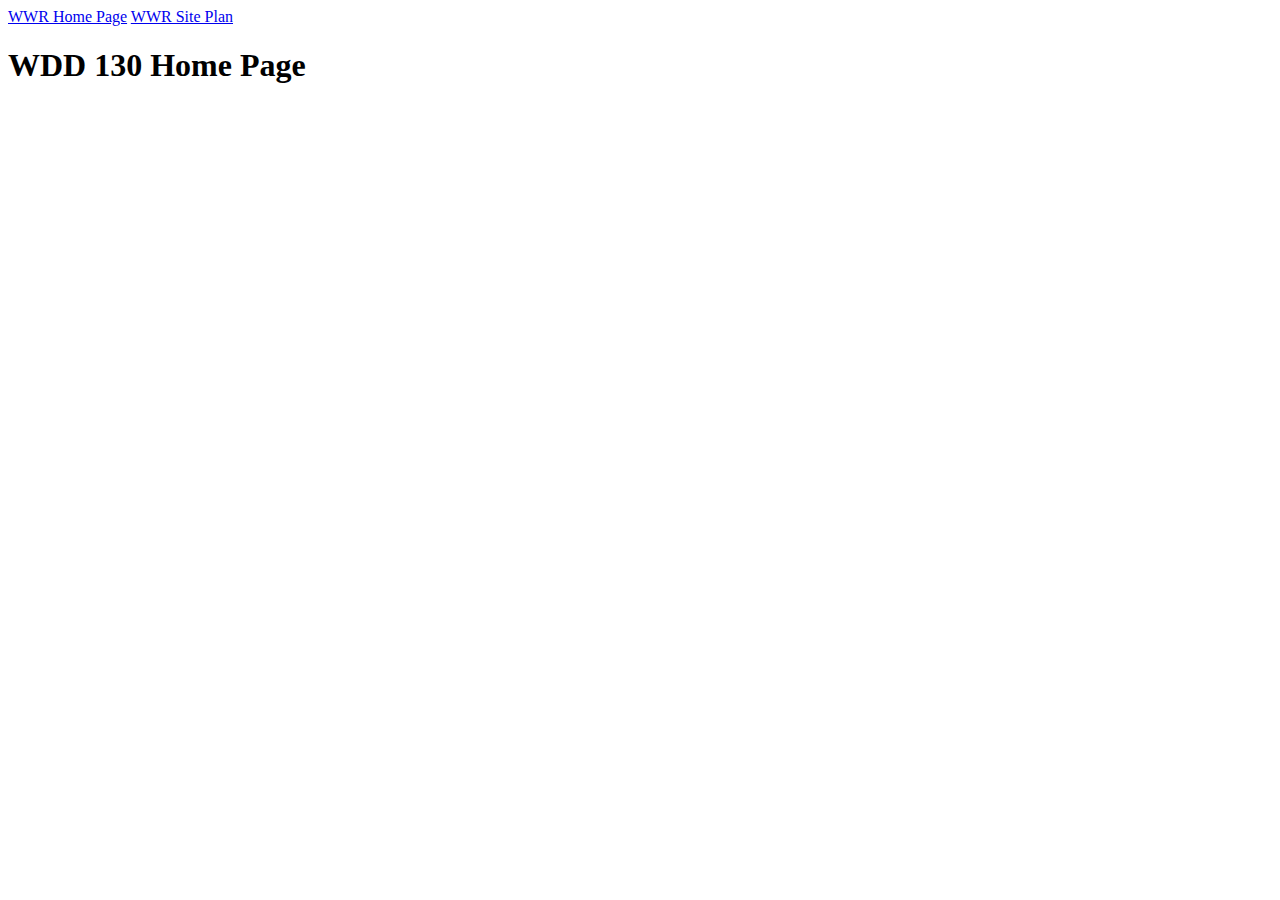
==== index.html @ 3168d8dd "added links to home page" ====
<!DOCTYPE html>
<html lang="en">
<head>
    <meta charset="UTF-8">
    <meta http-equiv="X-UA-Compatible" content="IE=edge">
    <meta name="viewport" content="width=device-width, initial-scale=1.0">
    <title>WDD 130 | Home</title>
</head>
<body>
    <nav>
        <a href="wwr/index.html">WWR Home Page</a>
        <a href="wwr/site-plan-rafting.html">WWR Site Plan</a>
    </nav>
    <h1>WDD 130 Home Page</h1>
</body>
</html>
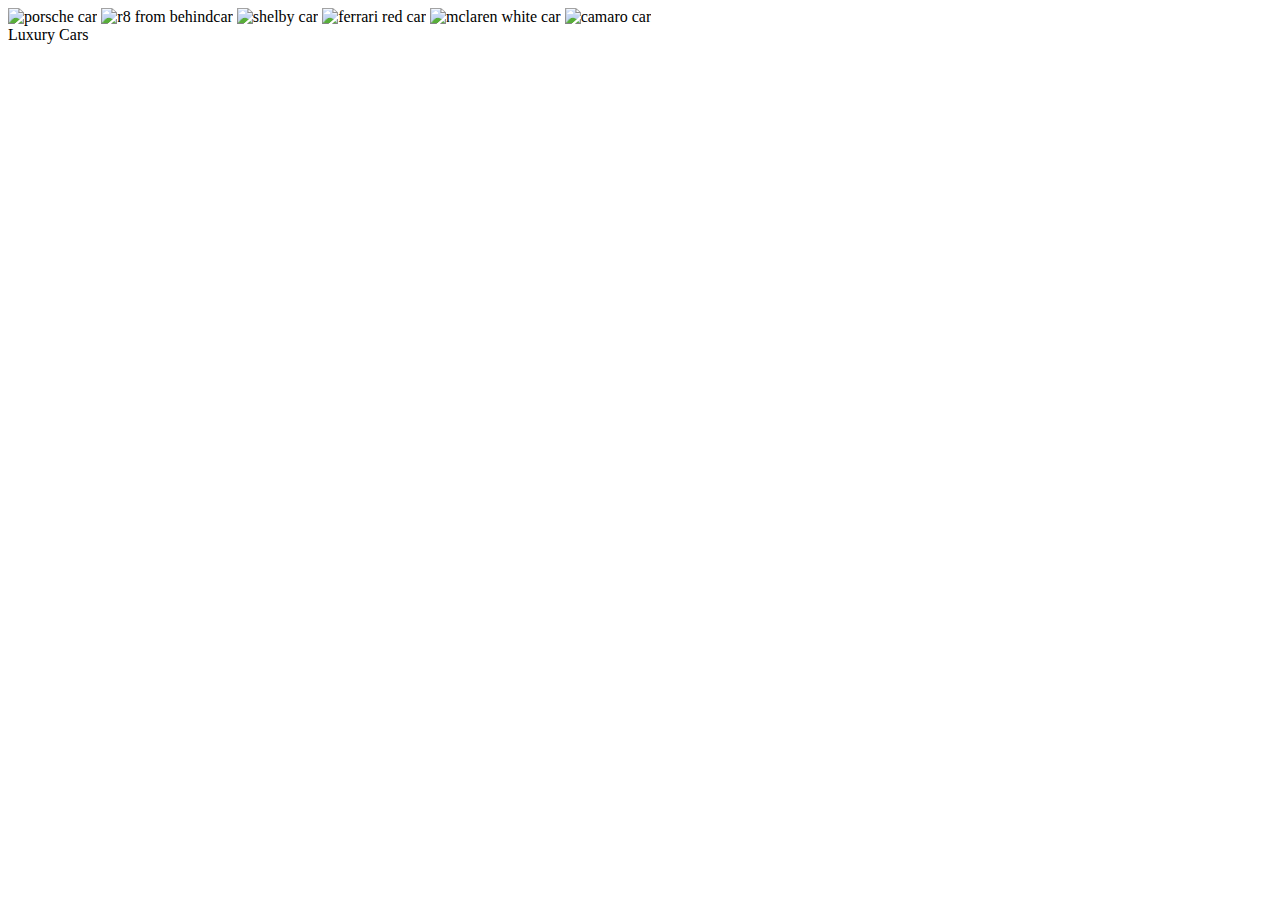
==== commit 1844032d: "Add files via upload" ====
--- a/index.html
+++ b/index.html
@@ -1,16 +1,21 @@
-<!DOCTYPE html>
-<html lang="en">
-<head>
-    <meta charset="UTF-8">
-    <meta http-equiv="X-UA-Compatible" content="IE=edge">
-    <meta name="viewport" content="width=device-width, initial-scale=1.0">
-    <title>WDD 130 | Home</title>
-</head>
-<body>
-    <nav>
-        <a href="wwr/index.html">WWR Home Page</a>
-        <a href="wwr/site-plan-rafting.html">WWR Site Plan</a>
-    </nav>
-    <h1>WDD 130 Home Page</h1>
-</body>
+<!DOCTYPE html>
+<html lang="en">
+<head>
+    <meta charset="UTF-8">
+    <meta name="viewport" content="width=device-width, initial-scale=1.0">
+    <link rel="stylesheet" href="styles/style.css">
+    <title>Building a Simple Web Component</title>
+</head>
+<body>
+    <div>
+        <div class="bg-image"></div>
+            <img src="images/back_img1.jpg" alt="porsche car">
+            <img src="images/back_img2.jpg" alt="r8 from behindcar">
+            <img src="images/back_img3.jpg" alt="shelby car"> 
+            <img src="images/back_img4.jpg" alt="ferrari red car">
+            <img src="images/back_img5.jpg" alt="mclaren white car">
+            <img src="images/back_img6.jpg" alt="camaro car">
+        <div class="bg-text">Luxury Cars</div>
+    </div>
+</body>
 </html>